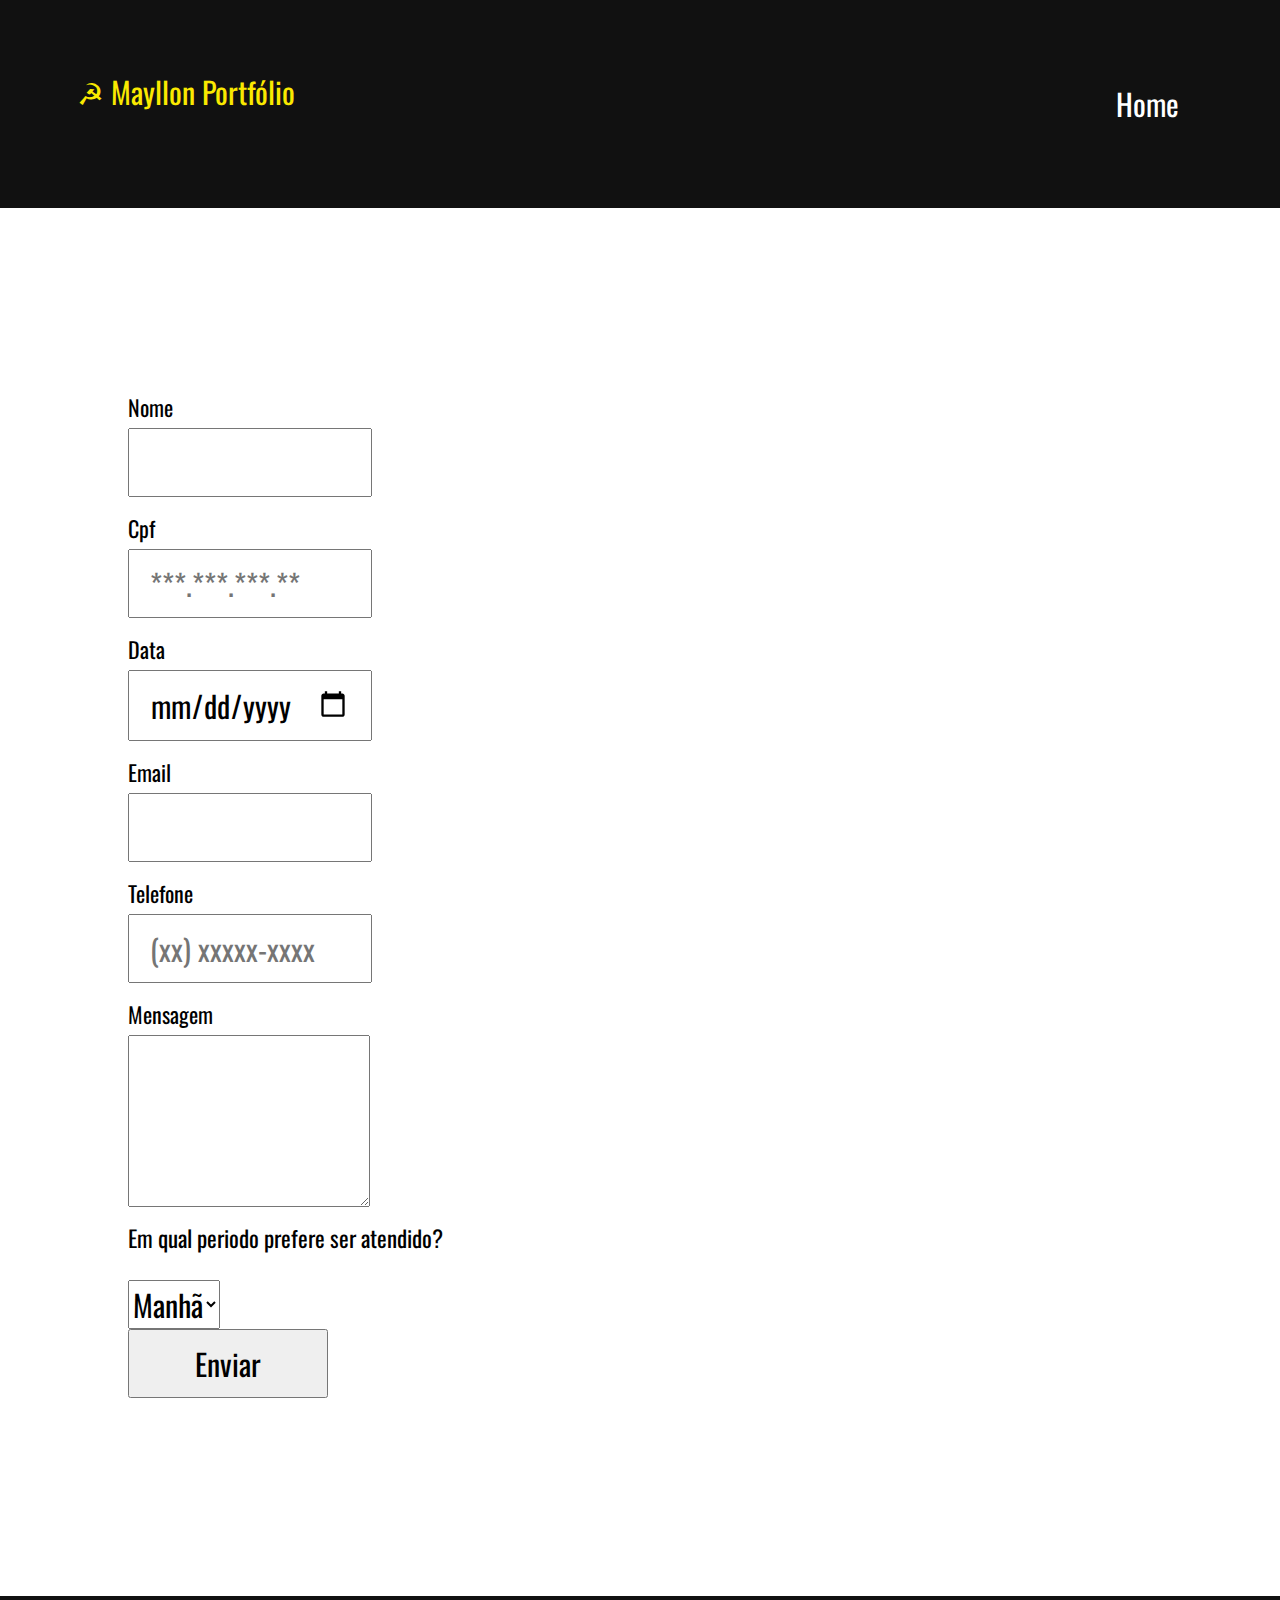
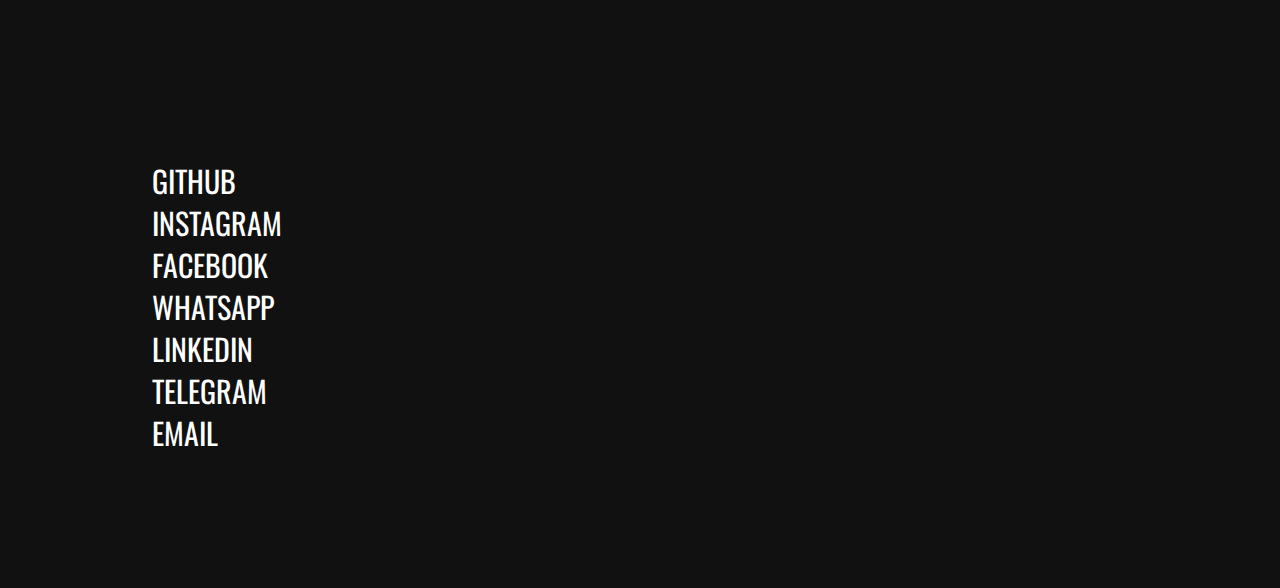
==== formulario.html @ 5549f0c3 "first commit" ====
<!DOCTYPE html>
<html lang="en">
  <head>
    <meta charset="UTF-8" />
    <meta http-equiv="X-UA-Compatible" content="IE=edge" />
    <meta name="viewport" content="width=device-width, initial-scale=1.0" />
    <title>Document</title>
    <link rel="stylesheet" href="normalize.css" />
    <link rel="stylesheet" href="reset.css" />
    <link rel="stylesheet" href="assets/formulario.css" />
    <link rel="preconnect" href="https://fonts.googleapis.com" />
    <link rel="preconnect" href="https://fonts.gstatic.com" crossorigin />
    <link rel="preconnect" href="https://fonts.googleapis.com" />
    <link rel="preconnect" href="https://fonts.gstatic.com" crossorigin />
    <link
      href="https://fonts.googleapis.com/css2?family=Oswald:wght@200&display=swap"
      rel="stylesheet"
    />
  </head>
  <body>
    <header class="cabecalho">
      <p class="titulo">&#9773; Mayllon Portfólio</p>
      <ul>
        <li><a href="index.html">Home</a></li>
      </ul>
    </header>
    <main>
      <form>
        <label for="nome">Nome</label>
        <input type="text" id="nome" required />

        <label for="cpf">Cpf</label>
        <input type="number" required placeholder="***.***.***.**" />

        <label for="data">Data</label>
        <input type="date" required />

        <label for="email">Email</label>
        <input type="email" id="email" required />

        <label for="telefone">Telefone</label>
        <input
          type="tel"
          id="telefone"
          required
          placeholder="(xx) xxxxx-xxxx"
        />

        <label for="mensagem">Mensagem</label>
        <textarea id="mensagem" cols="40" rows="5"></textarea>
        <fieldset>
          <legend>Em qual periodo prefere ser atendido?</legend>
          <br />
          <select>
            <option>Manhã</option>
            <option>Tarde</option>
            <option>Noite</option>
          </select>
          <input type="submit" value="Enviar" />
        </fieldset>
      </form>
    </main>
    <footer>
      <div class="caixa">
        <h1><img src="fotos/Design sem nome.gif" alt="" /></h1>
        <ul>
          <nav>
            <li><a href="">GITHUB</a></li>
            <li><a href="">INSTAGRAM</a></li>
            <li><a href="">FACEBOOK</a></li>
            <li><a href="">WHATSAPP</a></li>
            <li><a href="">LINKEDIN</a></li>
            <li><a href="">TELEGRAM</a></li>
            <li><a href="">EMAIL</a></li>
          </nav>
        </ul>
      </div>
    </footer>
  </body>
</html>
---- assets/formulario.css ----
.cabecalho {
  display: flex;
  justify-content: space-between;
  font-family: "Oswald", sans-serif;
  font-size: 30px;
  color: #fae900;
  padding: 6%;
  background-color: rgb(17, 17, 17);
}
.titulo {
  margin-right: 12%;
}
form {
  font-family: "Oswald", sans-serif;
  font-size: 30px;
  padding: 10%;
  margin: 50px 0;
}
form label {
  display: block;
  font-size: 22px;
  margin: 10px 0 10px;
}
form input,
form textarea {
  display: block;
  margin: 0 0 20px;
  padding: 10px 20px;
  width: 200px;
}
form legend {
  font-size: 23px;
}
.bolinha {
  display: inline-block;
}
.caixa {
  padding: 10%;
  padding: 10%;
  font-family: "Oswald", sans-serif;
  font-size: 30px;
  background-color: rgb(17, 17, 17);
}
li {
  margin: 12px;
}
a {
  text-decoration: none;
  color: white;
  margin: 12px;
}
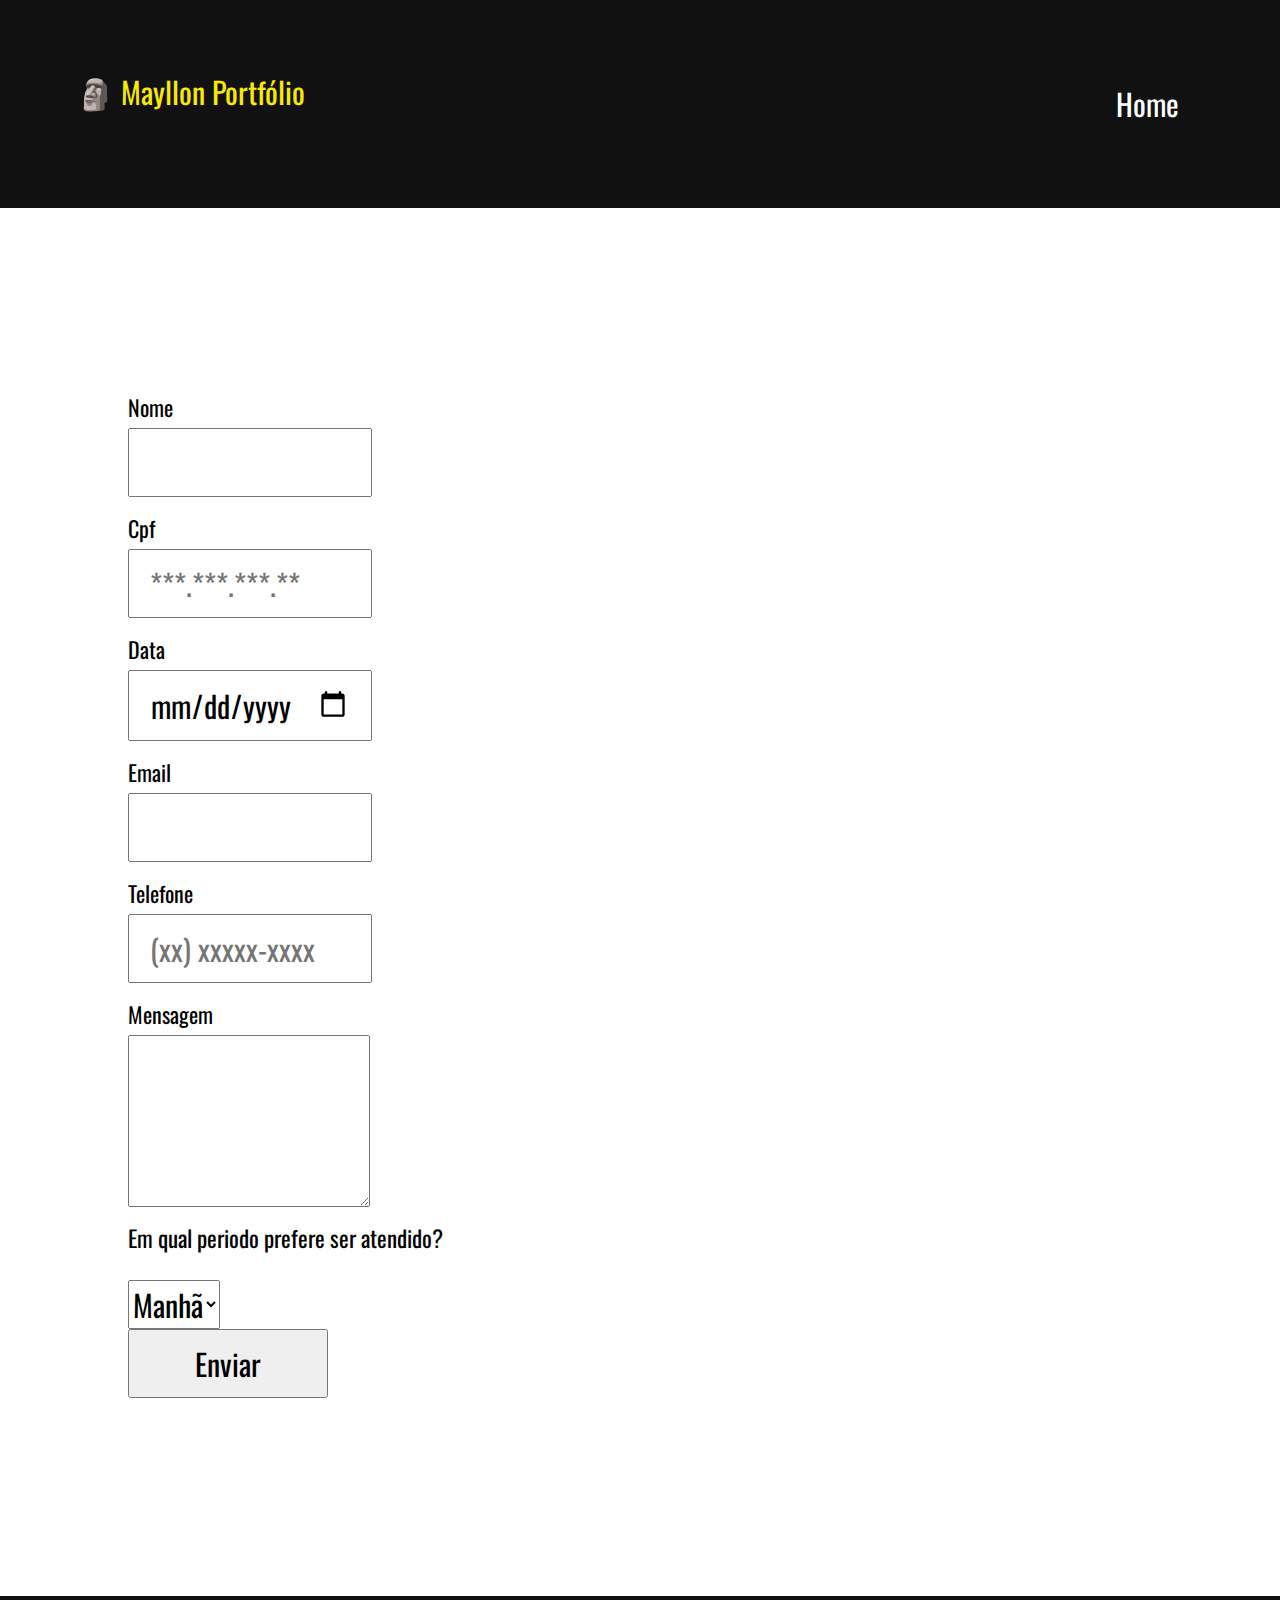
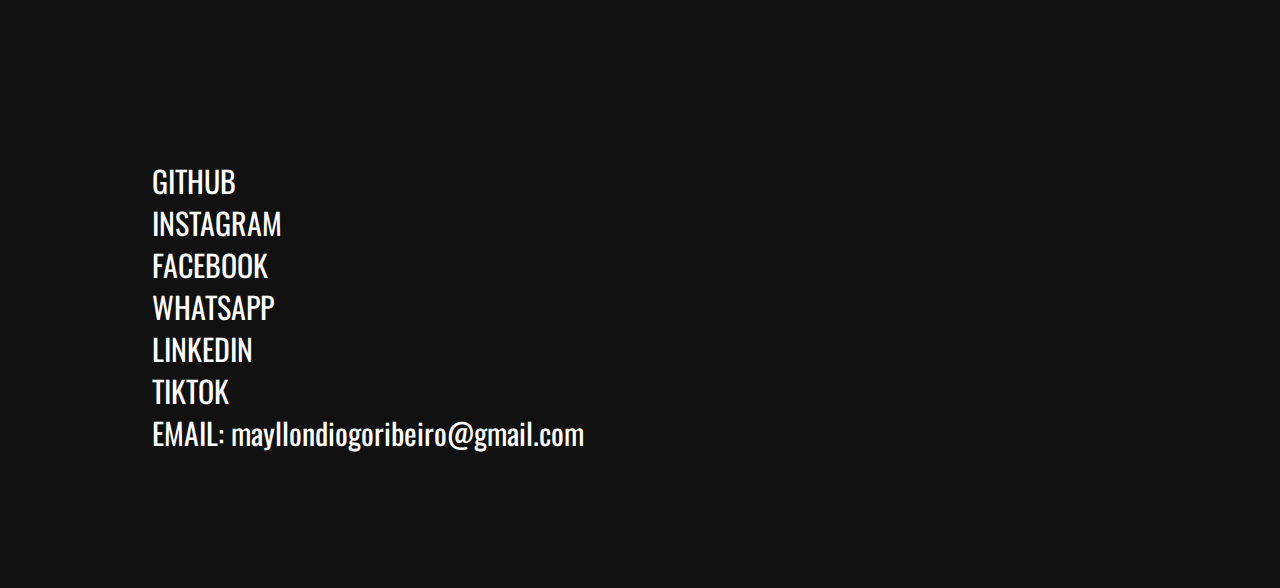
==== commit 56d5d232: "first" ====
--- a/formulario.html
+++ b/formulario.html
@@ -19,7 +19,7 @@
   </head>
   <body>
     <header class="cabecalho">
-      <p class="titulo">&#9773; Mayllon Portfólio</p>
+      <p class="titulo">🗿 Mayllon Portfólio</p>
       <ul>
         <li><a href="index.html">Home</a></li>
       </ul>
@@ -65,13 +65,13 @@
         <h1><img src="fotos/Design sem nome.gif" alt="" /></h1>
         <ul>
           <nav>
-            <li><a href="">GITHUB</a></li>
-            <li><a href="">INSTAGRAM</a></li>
-            <li><a href="">FACEBOOK</a></li>
-            <li><a href="">WHATSAPP</a></li>
-            <li><a href="">LINKEDIN</a></li>
-            <li><a href="">TELEGRAM</a></li>
-            <li><a href="">EMAIL</a></li>
+            <li><a href="https://github.com/MayllonD">GITHUB</a></li>
+            <li><a href="https://www.instagram.com/mayllon.art/?next=%2F">INSTAGRAM</a></li>
+            <li><a href="https://web.facebook.com/mayllon.diogo/friends/">FACEBOOK</a></li>
+            <li><a href="wa.me/35998790671">WHATSAPP</a></li>
+            <li><a href="https://www.linkedin.com/in/mayllon-diogo-070554139/">LINKEDIN</a></li>
+            <li><a href="https://www.tiktok.com/@mayllon.art?_d=secCgYIASAHKAESMgowlCdpRGXfLmjHQ3gmx60BIpmeZz%2BWVGOq7WAkcoIsOJxmTUpyKknh%2BGjv9KUUfqoNGgA%3D&_r=1&language=pt&sec_uid=MS4wLjABAAAAsBCSk1mH2T25fBPFhsPh27ioyG0QlJdjGKTD6_LSXNnco-BuQYx-PgzE_hjDHnUU&sec_user_id=MS4wLjABAAAAsBCSk1mH2T25fBPFhsPh27ioyG0QlJdjGKTD6_LSXNnco-BuQYx-PgzE_hjDHnUU&share_app_id=1233&share_author_id=6970048255930434566&share_link_id=12e1bbff-1dc5-4502-a26e-b3603172b1c0&source=h5_m&timestamp=1623252087&u_code=dj15klmbhli3jk&user_id=6970048255930434566&utm_campaign=client_share&utm_medium=android&utm_source=copy">TIKTOK</a></li>
+            <li><a href="">EMAIL: mayllondiogoribeiro@gmail.com</a></li>
           </nav>
         </ul>
       </div>
